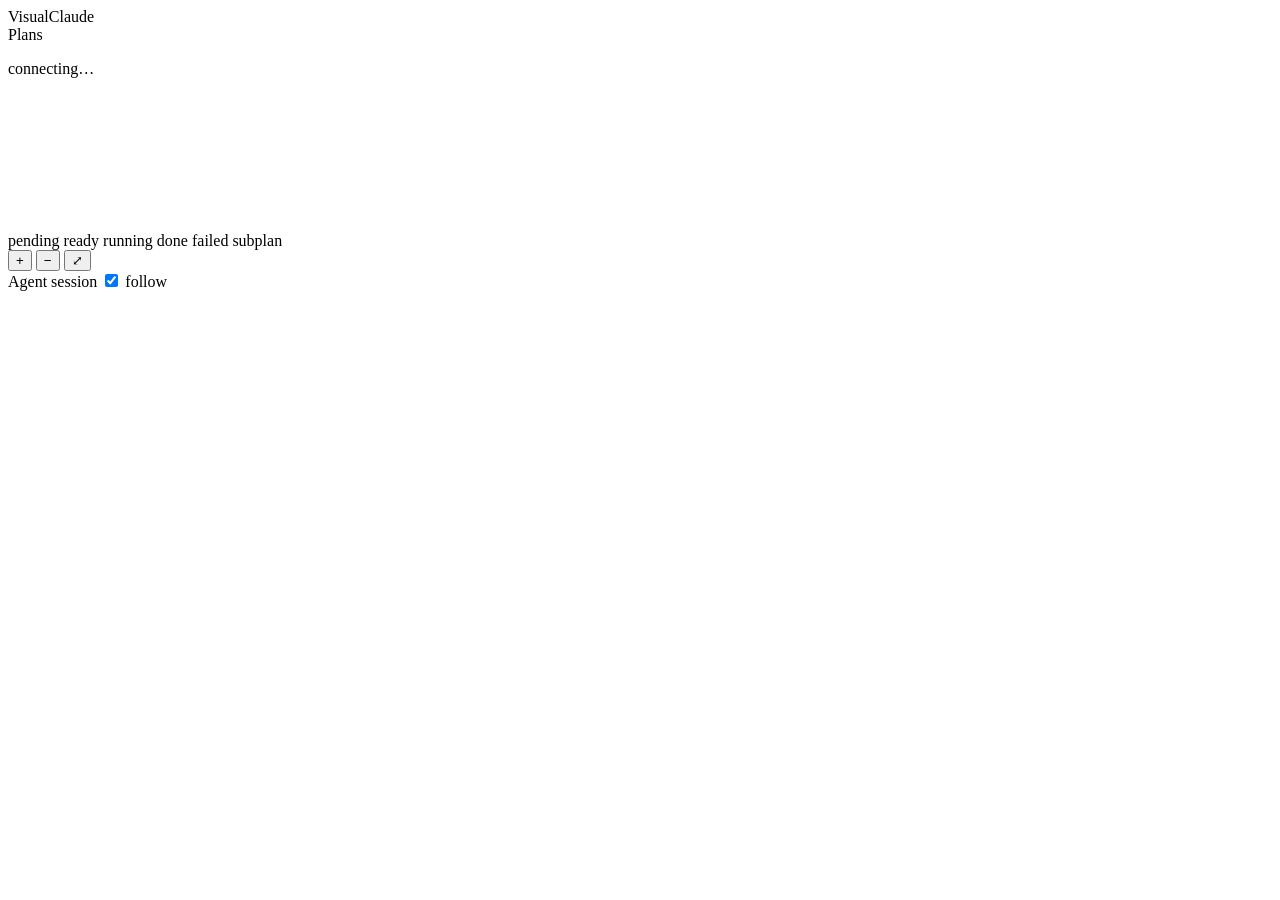
==== visualclaude/static/index.html @ bf50a6e5 "VisualClaude v0.1" ====
<!doctype html>
<html lang="en">
<head>
  <meta charset="utf-8">
  <meta name="viewport" content="width=device-width, initial-scale=1">
  <title>VisualClaude</title>
  <link rel="stylesheet" href="/static/style.css">
</head>
<body>
  <aside id="sidebar">
    <div class="brand"><span class="logo"></span>VisualClaude</div>
    <div class="section-label">Plans</div>
    <ul id="plan-list"></ul>
    <div class="sidebar-foot">
      <span id="conn" class="conn off" title="live connection"></span>
      <span id="conn-text">connecting…</span>
    </div>
  </aside>

  <main id="main">
    <header id="topbar">
      <nav id="crumbs"></nav>
      <span id="plan-status" class="pill"></span>
      <div class="spacer"></div>
      <div id="controls"></div>
    </header>
    <div id="active-bar"></div>
    <div id="canvas-wrap">
      <svg id="canvas">
        <defs>
          <marker id="arrow" viewBox="0 0 10 10" refX="9" refY="5" markerWidth="7" markerHeight="7" orient="auto-start-reverse">
            <path d="M0,0 L10,5 L0,10 z" class="arrow-head"></path>
          </marker>
          <marker id="arrow-done" viewBox="0 0 10 10" refX="9" refY="5" markerWidth="7" markerHeight="7" orient="auto-start-reverse">
            <path d="M0,0 L10,5 L0,10 z" class="arrow-head done"></path>
          </marker>
          <marker id="arrow-active" viewBox="0 0 10 10" refX="9" refY="5" markerWidth="7" markerHeight="7" orient="auto-start-reverse">
            <path d="M0,0 L10,5 L0,10 z" class="arrow-head active"></path>
          </marker>
        </defs>
        <g id="viewport"><g id="edges"></g><g id="nodes"></g></g>
      </svg>
      <div id="empty" class="empty hidden"></div>
      <div id="legend">
        <span><i class="dot pending"></i>pending</span>
        <span><i class="dot ready"></i>ready</span>
        <span><i class="dot running"></i>running</span>
        <span><i class="dot done"></i>done</span>
        <span><i class="dot failed"></i>failed</span>
        <span><i class="stack-icon"></i>subplan</span>
      </div>
      <div id="zoom">
        <button data-z="in" title="zoom in">+</button>
        <button data-z="out" title="zoom out">−</button>
        <button data-z="fit" title="fit to screen">⤢</button>
      </div>
    </div>
  </main>

  <aside id="drawer" class="closed">
    <div id="drawer-head"></div>
    <div id="drawer-body">
      <div id="node-info"></div>
      <div class="transcript-head">
        <span>Agent session</span>
        <label class="follow"><input type="checkbox" id="follow" checked> follow</label>
      </div>
      <div id="transcript"></div>
    </div>
  </aside>

  <script src="/static/app.js"></script>
</body>
</html>
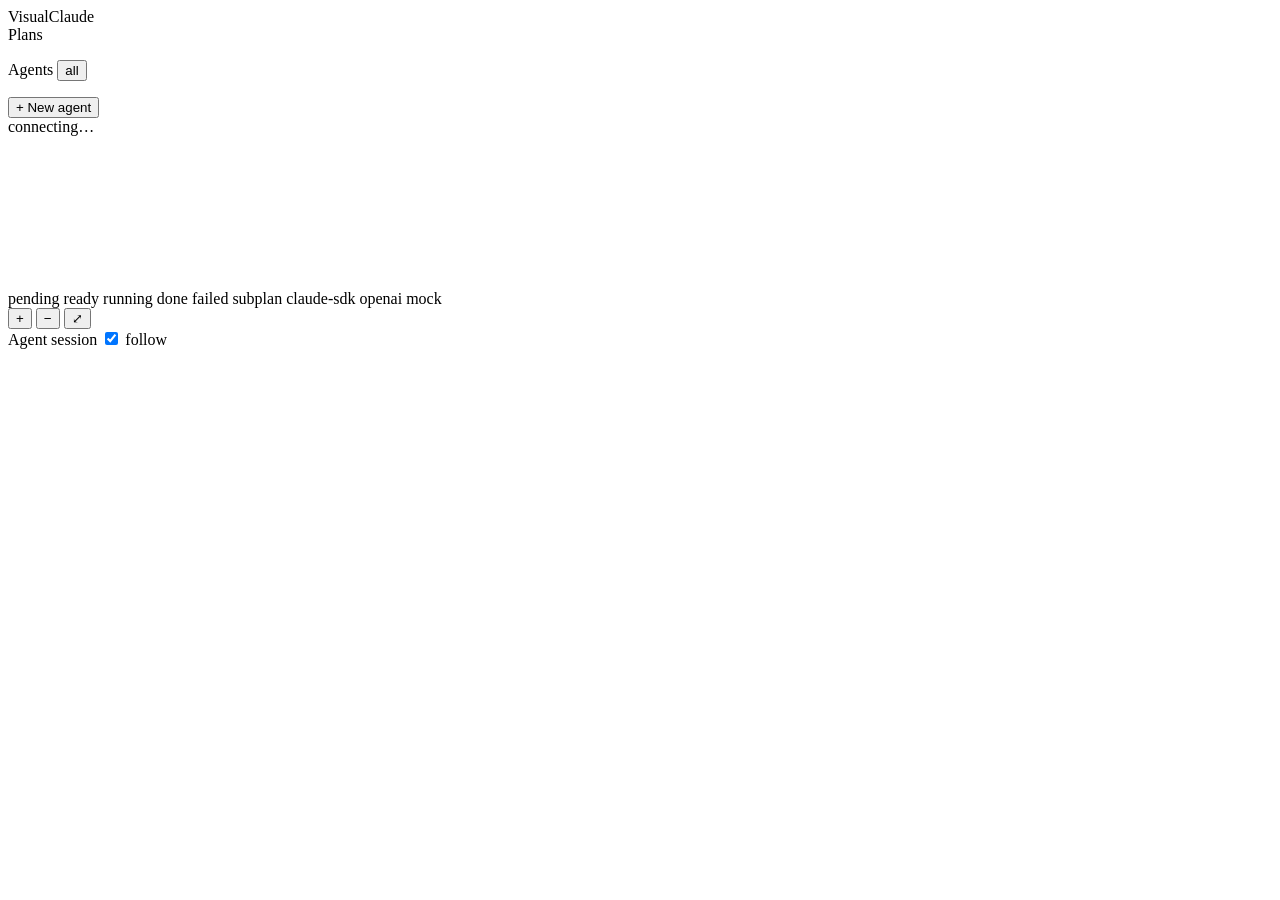
==== commit dd738dce: "Agent harnesses and external api and agent support" ====
--- a/visualclaude/static/index.html
+++ b/visualclaude/static/index.html
@@ -11,6 +11,12 @@
     <div class="brand"><span class="logo"></span>VisualClaude</div>
     <div class="section-label">Plans</div>
     <ul id="plan-list"></ul>
+    <div class="section-label agents-label">
+      <span>Agents</span>
+      <button id="agent-all" class="link" title="overview of all agent profiles">all</button>
+    </div>
+    <ul id="agent-list" aria-label="agent profiles"></ul>
+    <div class="agent-new-wrap"><button id="agent-new" title="connect an OpenAI-compatible endpoint, a Claude model or a mock agent">+ New agent</button></div>
     <div class="sidebar-foot">
       <span id="conn" class="conn off" title="live connection"></span>
       <span id="conn-text">connecting…</span>
@@ -21,6 +27,7 @@
     <header id="topbar">
       <nav id="crumbs"></nav>
       <span id="plan-status" class="pill"></span>
+      <span id="plan-agent" class="agent-ctl"></span>
       <div class="spacer"></div>
       <div id="controls"></div>
     </header>
@@ -48,6 +55,9 @@
         <span><i class="dot done"></i>done</span>
         <span><i class="dot failed"></i>failed</span>
         <span><i class="stack-icon"></i>subplan</span>
+        <span title="agent harness colours; a filled dot on a node's agent chip = set on that node"><i class="hswatch h-claude-sdk"></i>claude-sdk</span>
+        <span><i class="hswatch h-openai"></i>openai</span>
+        <span><i class="hswatch h-mock"></i>mock</span>
       </div>
       <div id="zoom">
         <button data-z="in" title="zoom in">+</button>
@@ -69,6 +79,11 @@
     </div>
   </aside>
 
+  <aside id="agent-drawer" class="closed" aria-labelledby="agent-title">
+    <div id="agent-head"></div>
+    <div id="agent-body"></div>
+  </aside>
+
   <script src="/static/app.js"></script>
 </body>
 </html>
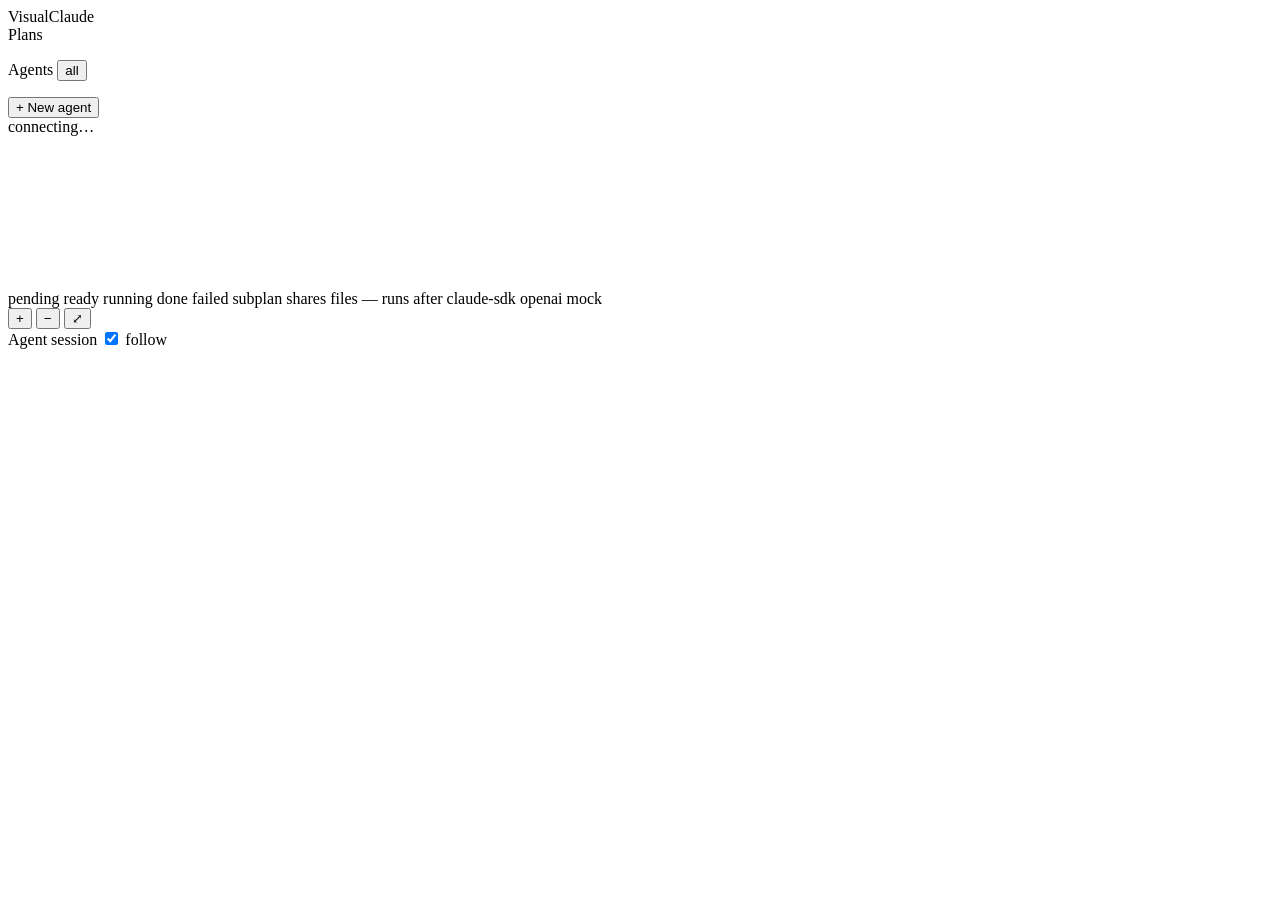
==== commit 444d2e03: "Better workflow file separation" ====
--- a/visualclaude/static/index.html
+++ b/visualclaude/static/index.html
@@ -44,6 +44,9 @@
           <marker id="arrow-active" viewBox="0 0 10 10" refX="9" refY="5" markerWidth="7" markerHeight="7" orient="auto-start-reverse">
             <path d="M0,0 L10,5 L0,10 z" class="arrow-head active"></path>
           </marker>
+          <marker id="arrow-files" viewBox="0 0 10 10" refX="9" refY="5" markerWidth="7" markerHeight="7" orient="auto-start-reverse">
+            <path d="M1,1 L9,5 L1,9" class="arrow-head files"></path>
+          </marker>
         </defs>
         <g id="viewport"><g id="edges"></g><g id="nodes"></g></g>
       </svg>
@@ -55,6 +58,7 @@
         <span><i class="dot done"></i>done</span>
         <span><i class="dot failed"></i>failed</span>
         <span><i class="stack-icon"></i>subplan</span>
+        <span title="these nodes write the same file, so they take turns: lowest node number first, each later one drawn a step lower"><i class="fconn-icon"></i>shares files — runs after</span>
         <span title="agent harness colours; a filled dot on a node's agent chip = set on that node"><i class="hswatch h-claude-sdk"></i>claude-sdk</span>
         <span><i class="hswatch h-openai"></i>openai</span>
         <span><i class="hswatch h-mock"></i>mock</span>
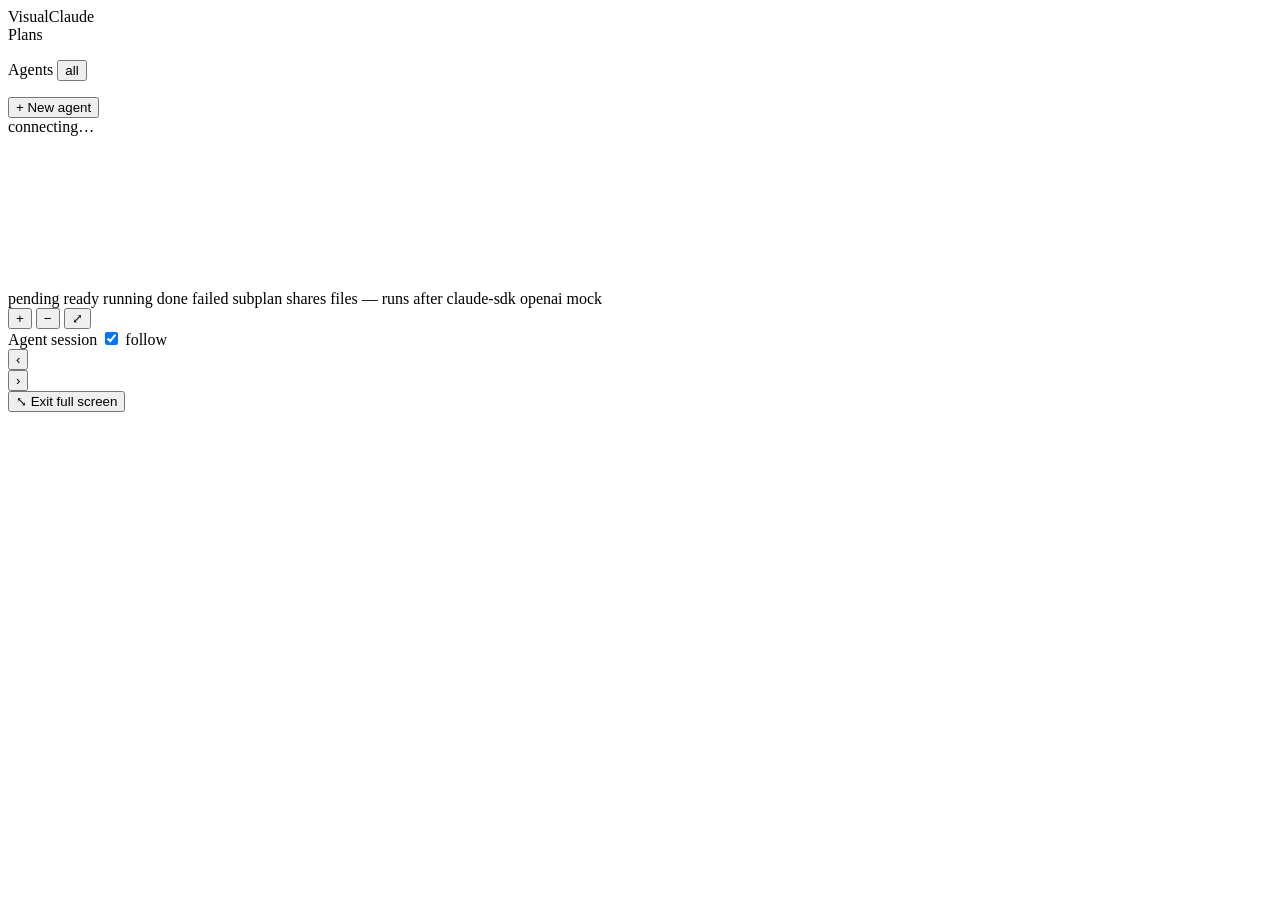
==== commit 08451992: "Better gui" ====
--- a/visualclaude/static/index.html
+++ b/visualclaude/static/index.html
@@ -27,6 +27,7 @@
     <header id="topbar">
       <nav id="crumbs"></nav>
       <span id="plan-status" class="pill"></span>
+      <span id="plan-workdir" class="workdir-ctl"></span>
       <span id="plan-agent" class="agent-ctl"></span>
       <div class="spacer"></div>
       <div id="controls"></div>
@@ -75,13 +76,28 @@
     <div id="drawer-head"></div>
     <div id="drawer-body">
       <div id="node-info"></div>
-      <div class="transcript-head">
+      <div class="transcript-head" id="transcript-head">
         <span>Agent session</span>
         <label class="follow"><input type="checkbox" id="follow" checked> follow</label>
       </div>
       <div id="transcript"></div>
     </div>
   </aside>
+
+  <div id="full-view" class="closed">
+    <div id="full-topbar">
+      <button id="full-prev" class="nav-btn" title="previous node (k / ←)">‹</button>
+      <div id="full-head-slot"></div>
+      <button id="full-next" class="nav-btn" title="next node (j / →)">›</button>
+      <div class="spacer"></div>
+      <button id="full-exit" class="close" title="exit full screen (Esc)">⤡ Exit full screen</button>
+    </div>
+    <div id="full-columns">
+      <div id="full-info-col"></div>
+      <div id="full-changes-col"></div>
+      <div id="full-transcript-col"></div>
+    </div>
+  </div>
 
   <aside id="agent-drawer" class="closed" aria-labelledby="agent-title">
     <div id="agent-head"></div>
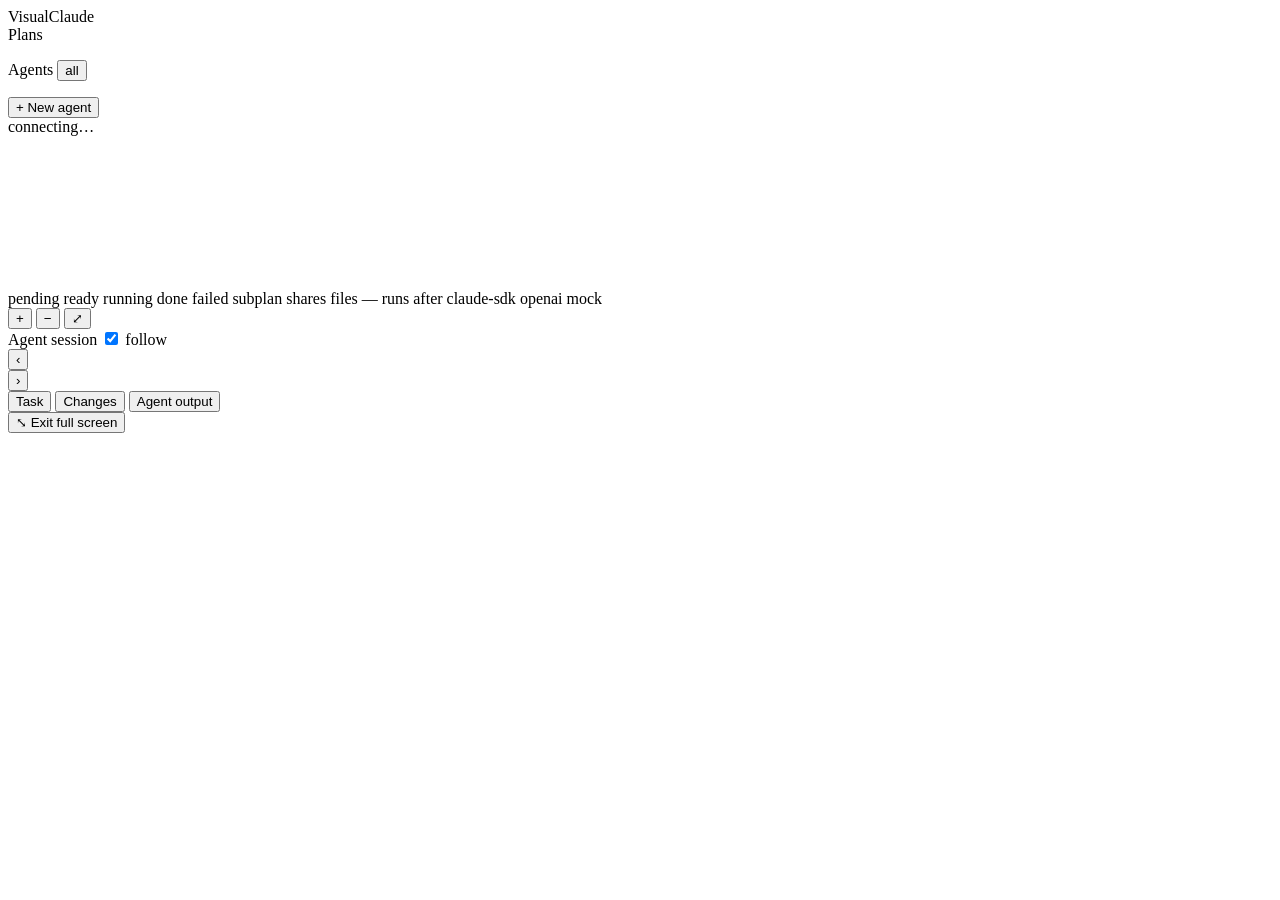
==== commit 9156d166: "Better diff view" ====
--- a/visualclaude/static/index.html
+++ b/visualclaude/static/index.html
@@ -89,13 +89,21 @@
       <button id="full-prev" class="nav-btn" title="previous node (k / ←)">‹</button>
       <div id="full-head-slot"></div>
       <button id="full-next" class="nav-btn" title="next node (j / →)">›</button>
+      <div id="full-tabs" role="tablist">
+        <button class="ftab" data-tab="task" role="tab" title="task, agent and result (1)">Task</button>
+        <button class="ftab" data-tab="changes" role="tab" title="file diffs (2)">Changes</button>
+        <button class="ftab" data-tab="output" role="tab" title="agent session (3)">Agent output</button>
+      </div>
       <div class="spacer"></div>
       <button id="full-exit" class="close" title="exit full screen (Esc)">⤡ Exit full screen</button>
     </div>
-    <div id="full-columns">
-      <div id="full-info-col"></div>
-      <div id="full-changes-col"></div>
-      <div id="full-transcript-col"></div>
+    <div id="full-body">
+      <section class="fpane" data-pane="task"><div id="full-info-col"></div></section>
+      <section class="fpane" data-pane="changes">
+        <div id="full-file-list"></div>
+        <div id="full-diff"></div>
+      </section>
+      <section class="fpane" data-pane="output"><div id="full-transcript-col"></div></section>
     </div>
   </div>
 
